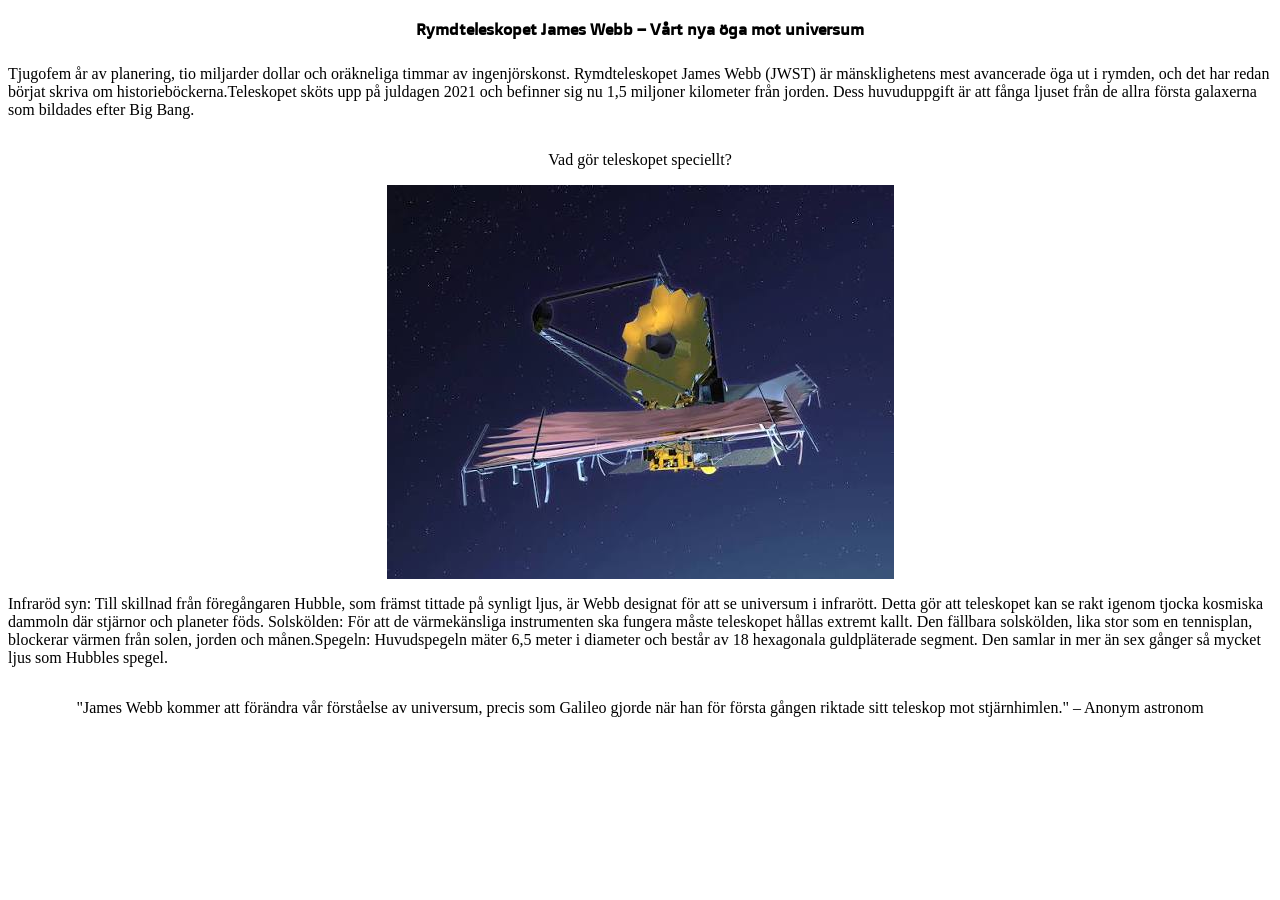
==== test.html @ f47db16a "fjenvern" ====
<!DOCTYPE html>
<html lang="en">
<head>
    <meta name="viewport" content="width=, initial-scale=1.0">
    <meta charset="UTF-8">
    <link rel="preconnect" href="https://fonts.googleapis.com">
    <link rel="preconnect" href="https://fonts.gstatic.com" crossorigin>
    <link href="https://fonts.googleapis.com/css2?family=Anton&family=Doppio+One&display=swap" rel="stylesheet">
    <link rel="stylesheet" href="style.css">
    <h1 class="rubrik"> Rymdteleskopet James Webb – Vårt nya öga mot universum</h1>
</head>
<body>
    

    <p class="texten">Tjugofem år av planering, tio miljarder dollar och oräkneliga timmar av ingenjörskonst. Rymdteleskopet James Webb (JWST) är mänsklighetens mest avancerade öga ut i rymden, och det har redan börjat skriva om historieböckerna.Teleskopet sköts upp på juldagen 2021 och befinner sig nu 1,5 miljoner kilometer från jorden. Dess huvuduppgift är att fånga ljuset från de allra första galaxerna som bildades efter Big Bang.</p> 
    <p class="bildtext">Vad gör teleskopet speciellt?</p>
    <img class="bild" src="bilder/satelit1.jpg" alt="bild">
    <p class="texten">Infraröd syn: Till skillnad från föregångaren Hubble, som främst tittade på synligt ljus, är Webb designat för att se universum i infrarött. Detta gör att teleskopet kan se rakt igenom tjocka kosmiska dammoln där stjärnor och planeter föds. Solskölden: För att de värmekänsliga instrumenten ska fungera måste teleskopet hållas extremt kallt. Den fällbara solskölden, lika stor som en tennisplan, blockerar värmen från solen, jorden och månen.Spegeln: Huvudspegeln mäter 6,5 meter i diameter och består av 18 hexagonala guldpläterade segment. Den samlar in mer än sex gånger så mycket ljus som Hubbles spegel.</p>

    <p class="citat">"James Webb kommer att förändra vår förståelse av universum, precis som Galileo gjorde när han för första gången riktade sitt teleskop mot stjärnhimlen." – Anonym astronom</p> 





    
    <title>Document</title>
    
</body>
</html>
---- style.css ----
.rubrik{
font-size: 1rem;
     font-family: "Doppio One", sans-serif;

}


body{
    display: flex; 
    flex-direction: column;
    align-items: center;

}


.texten{
    color: black;
    

}
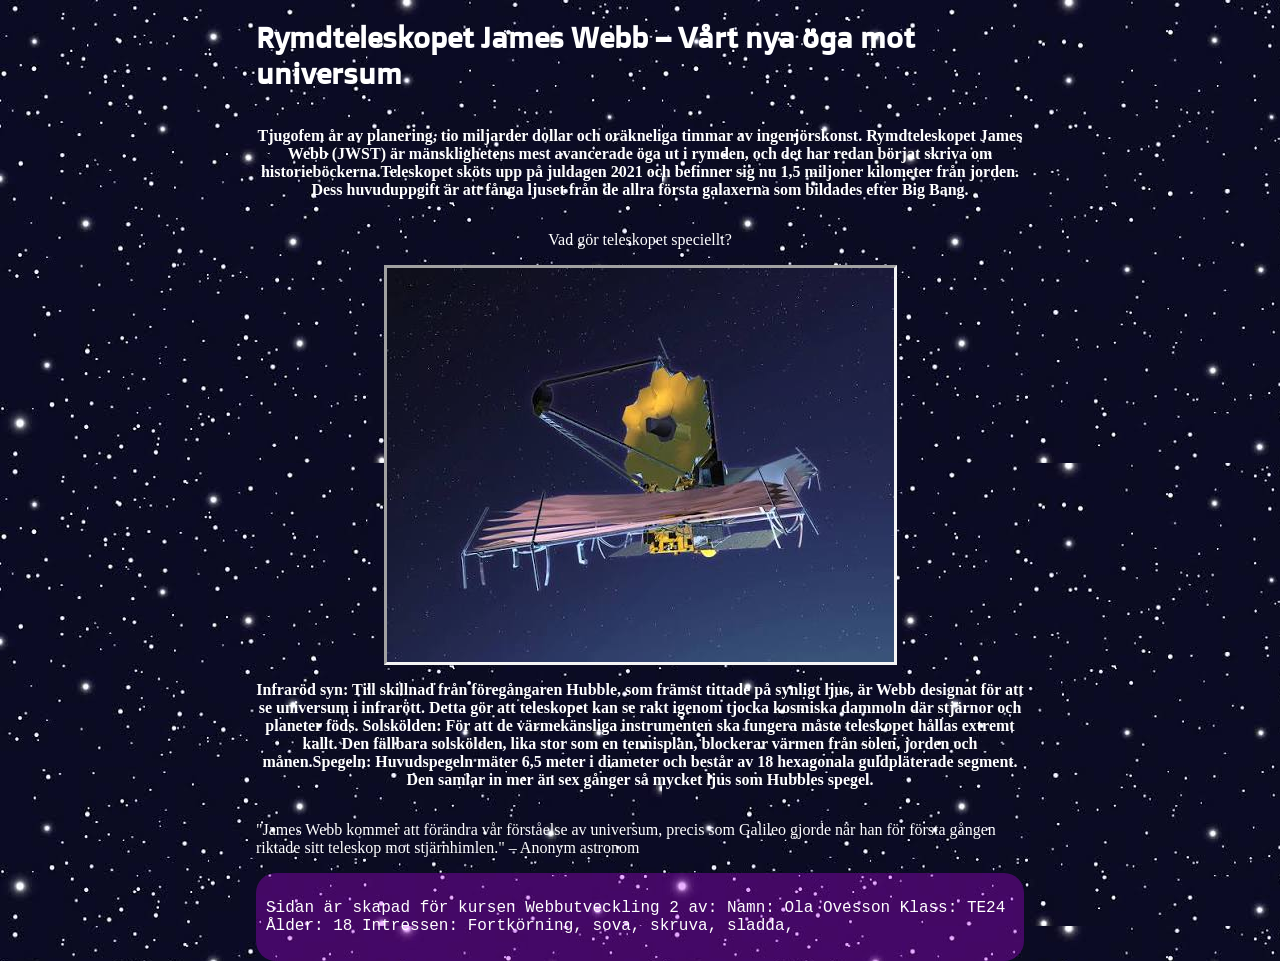
==== commit c85e245b: "hrjdsn v1" ====
--- a/test.html
+++ b/test.html
@@ -1,6 +1,8 @@
 <!DOCTYPE html>
 <html lang="en">
 <head>
+    <link href="https://fonts.googleapis.com/css2?family=Anton&family=Doppio+One&family=Edu+NSW+ACT+Cursive:wght@400..700&display=swap" rel="stylesheet">
+    
     <meta name="viewport" content="width=, initial-scale=1.0">
     <meta charset="UTF-8">
     <link rel="preconnect" href="https://fonts.googleapis.com">
@@ -19,12 +21,17 @@
 
     <p class="citat">"James Webb kommer att förändra vår förståelse av universum, precis som Galileo gjorde när han för första gången riktade sitt teleskop mot stjärnhimlen." – Anonym astronom</p> 
 
-
+    <div class="texten2"><p>Sidan är skapad för kursen Webbutveckling 2 av:
+Namn: Ola Ovesson
+Klass: TE24
+Ålder: 18
+Intressen: Fortkörning, sova, skruva, sladda, 
+</p></div>
 
 
 
     
-    <title>Document</title>
+ 
     
 </body>
 </html>
--- a/style.css
+++ b/style.css
@@ -1,21 +1,51 @@
 .rubrik{
-font-size: 1rem;
+font-size: 1.8rem;
      font-family: "Doppio One", sans-serif;
+    color: white;
 
 }
 
 
 body{
-    display: flex; 
-    flex-direction: column;
-    align-items: center;
+    background-image: url("bilder/rymden.jpg");
+    display: flex;
+   flex-direction: column;
+   align-items: center;
+    margin:  auto;
+    max-width: 60vw;
+}
+.bild{
+    border-style:inset;
+    border-color: whitesmoke;
+    
+}
+
+.texten{
+    color: white;
+    text-align: center;
+    font-weight: 600;
+}
+
+.bildtext{
+
+
+    color:  white;
+}
+
+.citat{
+    color: white;
+  font-family: "Edu NSW ACT Cursive", cursive;
 
 }
 
+.texten2{
 
-.texten{
-    color: black;
-    
-
+    background-color: rgba(200, 0, 280,0.3 );
+    padding: 10px;
+    border-radius: 20px;
+    font-family: monospace;
+    font-size: 1rem;
+    font-display: auto;
+    color: white;
 }
 
